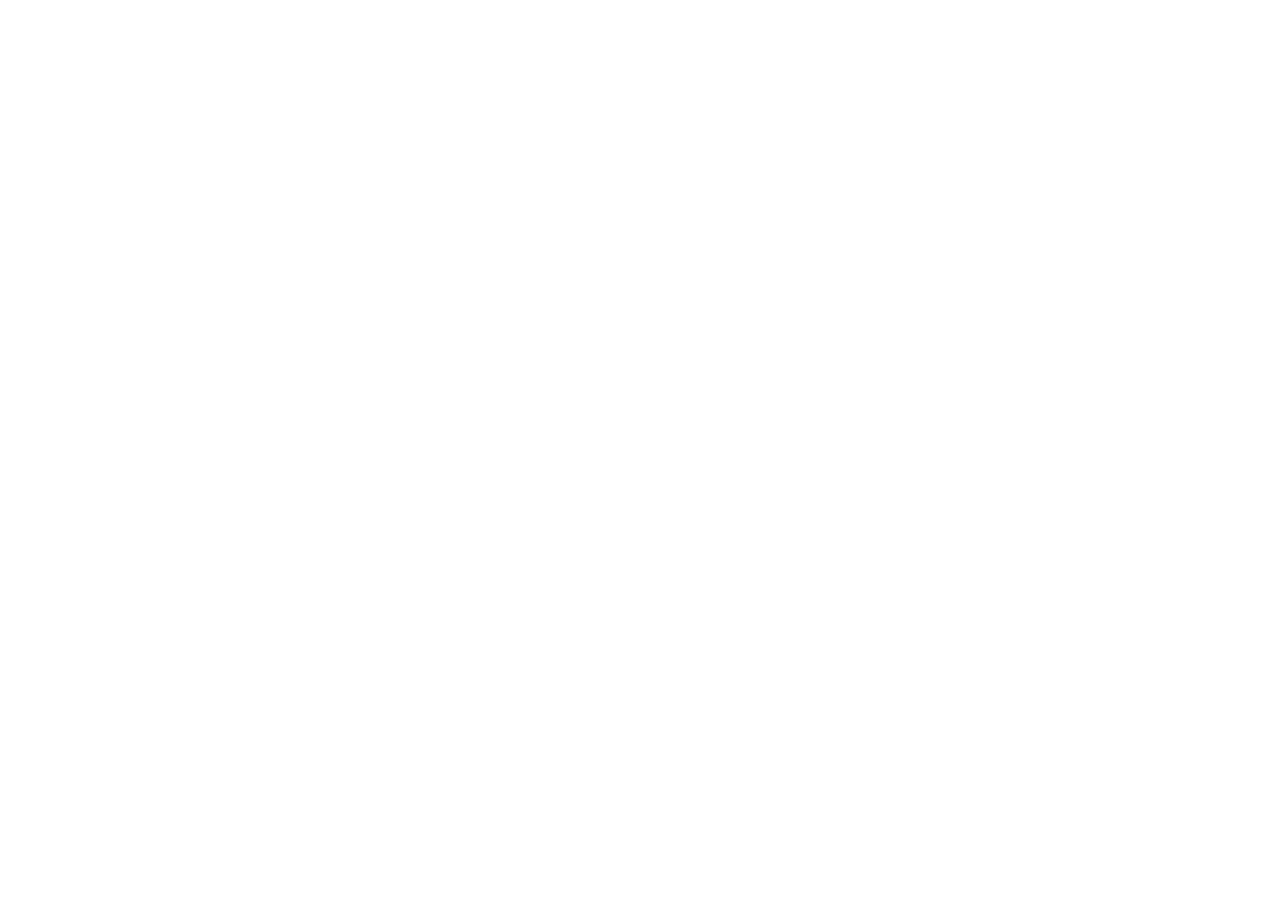
==== index.html @ 781f6909 "header 작업" ====
<!DOCTYPE html>
<html>
    <head>
        <meta charset="UTF-8">
        <meta http-equiv="X-UA-Compatible" content="IE=edge">
        <meta name="viewport" content="width=device-width, initial-scale=1.0">
        <title>Document</title>
    </head>
    <body>
        <div class="head">

        </div>
        <div class="contents">

        </div>
    </body>
</html>
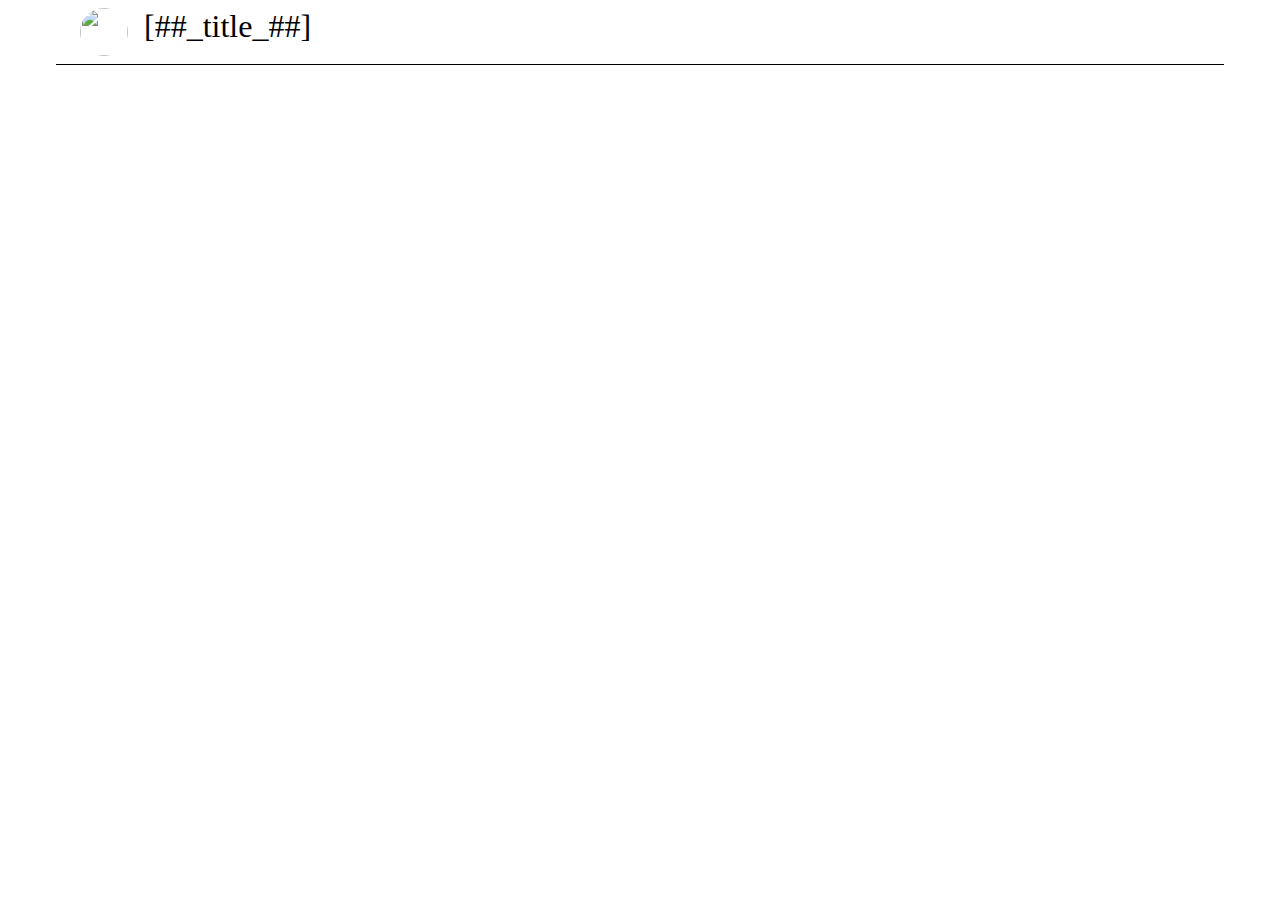
==== commit 80bbc65e: "Front 작업" ====
--- a/index.html
+++ b/index.html
@@ -4,11 +4,17 @@
         <meta charset="UTF-8">
         <meta http-equiv="X-UA-Compatible" content="IE=edge">
         <meta name="viewport" content="width=device-width, initial-scale=1.0">
+        <link rel="stylesheet" href="./images/style.css">
         <title>Document</title>
     </head>
     <body>
+        <s_t3>
+        </s_t3>
         <div class="head">
-
+            <a class="blog_title_group" href="[##_blog_link_##]">
+                <div class="blog_image"><img src="[##_image_##]"/></div>
+                <div class="blog_title">[##_title_##]</div>
+            </a>
         </div>
         <div class="contents">
 
--- a/images/style.css
+++ b/images/style.css
@@ -0,0 +1,43 @@
+* {
+    margin:0;
+    padding:0;
+}
+body {
+    display:flex;
+    justify-content:center;
+    align-items:center;
+}
+/* HEADER */
+    .head {
+        width:90%;
+        display:flex;
+        padding:.5em;
+        user-select:none;
+        border-bottom:1px solid black;
+    }
+
+    .head > * {
+        display:flex;
+        margin-left:.5em;
+        cursor:pointer;
+    }
+
+/* HEADER - BLOG TITLE GROUP */
+    .blog_title_group {
+        height:3em;
+        display:flex;
+        justify-content:center;
+        color:black;
+        text-decoration:none;
+    }
+    .blog_title_group > *{
+        margin-left:.5em;
+    }
+    .blog_image > img {
+        width:3em;
+        height:3em;
+        border-radius:50%;
+    }
+    .blog_title {
+        font-size:2em;
+    }
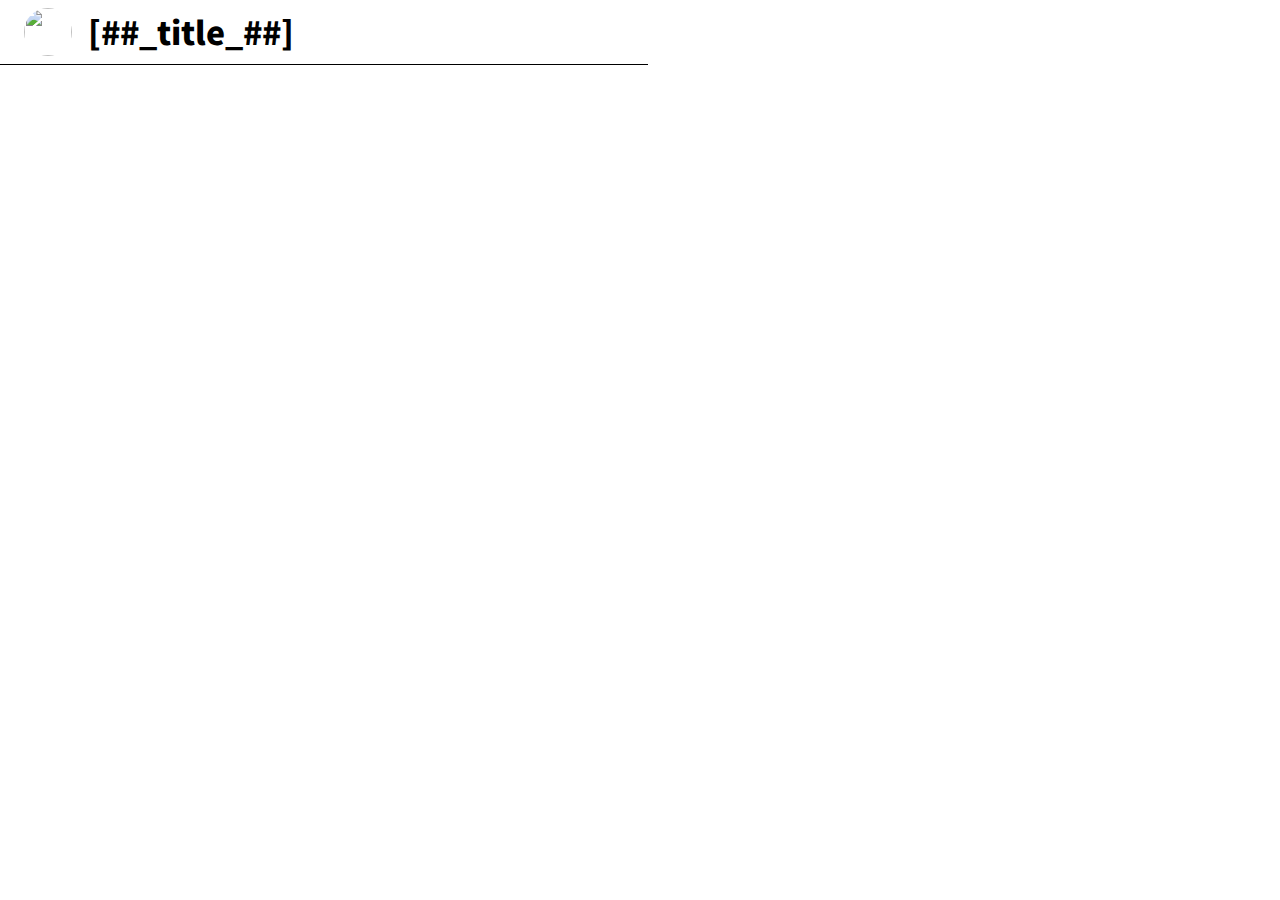
==== commit 94dff273: "Style Edited" ====
--- a/index.html
+++ b/index.html
@@ -4,6 +4,9 @@
         <meta charset="UTF-8">
         <meta http-equiv="X-UA-Compatible" content="IE=edge">
         <meta name="viewport" content="width=device-width, initial-scale=1.0">
+        <link rel="preconnect" href="https://fonts.googleapis.com">
+        <link rel="preconnect" href="https://fonts.gstatic.com" crossorigin>
+        <link rel="stylesheet" href="https://fonts.googleapis.com/css2?family=Black+Han+Sans&family=Noto+Sans+KR:wght@700;900&display=swap">
         <link rel="stylesheet" href="./images/style.css">
         <title>Document</title>
     </head>
@@ -17,7 +20,7 @@
             </a>
         </div>
         <div class="contents">
-
+            
         </div>
     </body>
 </html>--- a/images/style.css
+++ b/images/style.css
@@ -14,6 +14,8 @@
         padding:.5em;
         user-select:none;
         border-bottom:1px solid black;
+        font-family:'Noto Sans KR', sans-serif;
+        font-weight:900;
     }
 
     .head > * {
@@ -40,4 +42,10 @@
     }
     .blog_title {
         font-size:2em;
+        
     }
+
+/* CONTENTS */
+    .contents {
+        width:90%;
+    }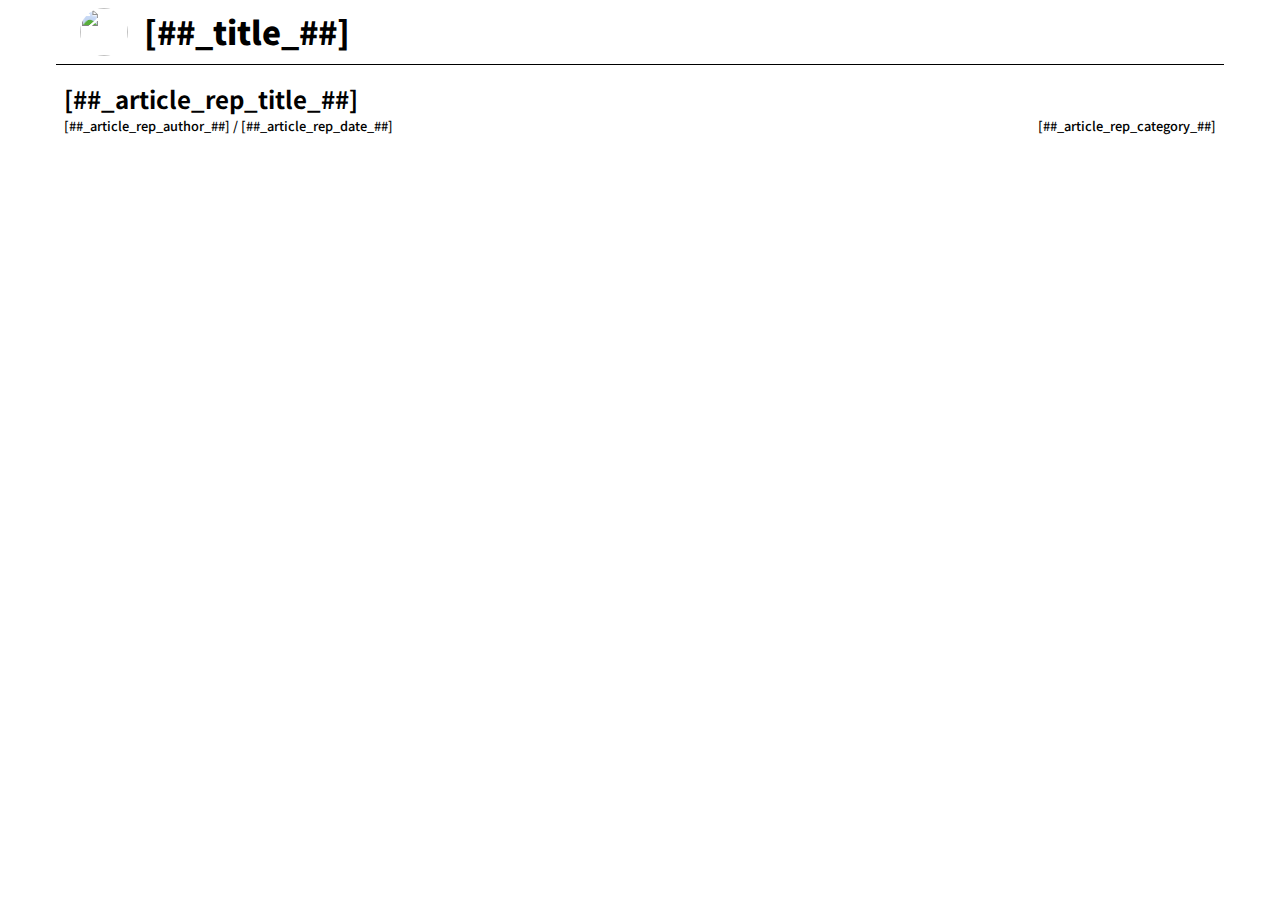
==== commit c30c3774: "Article Header Work" ====
--- a/index.html
+++ b/index.html
@@ -6,9 +6,9 @@
         <meta name="viewport" content="width=device-width, initial-scale=1.0">
         <link rel="preconnect" href="https://fonts.googleapis.com">
         <link rel="preconnect" href="https://fonts.gstatic.com" crossorigin>
-        <link rel="stylesheet" href="https://fonts.googleapis.com/css2?family=Black+Han+Sans&family=Noto+Sans+KR:wght@700;900&display=swap">
+        <link rel="stylesheet" href="https://fonts.googleapis.com/css2?family=Noto+Sans+KR:wght@700;900&display=swap">
         <link rel="stylesheet" href="./images/style.css">
-        <title>Document</title>
+        <title>[##_page_title_##]</title>
     </head>
     <body>
         <s_t3>
@@ -20,7 +20,23 @@
             </a>
         </div>
         <div class="contents">
-            
+            <!-- HOME COVER -->
+            <s_cover_group>
+
+            </s_cover_group>
+            <!-- ARTICLE -->
+            <s_article_rep>
+                <div id="article_title">
+                    <h2 class="title">[##_article_rep_title_##]</h2>
+                    <div class="infogroup">
+                        <h3 class="info" id="autor_date">[##_article_rep_author_##] / [##_article_rep_date_##]</h3>
+                        <h3 class="info" id="category"><a href="[##_article_rep_category_link_##]">[##_article_rep_category_##]</a></h3>
+                    </div>
+                </div>
+                <div id="article_contents">
+
+                </div>
+            </s_article_rep>
         </div>
     </body>
 </html>--- a/images/style.css
+++ b/images/style.css
@@ -4,6 +4,7 @@
 }
 body {
     display:flex;
+    flex-direction:column;
     justify-content:center;
     align-items:center;
 }
@@ -42,10 +43,31 @@
     }
     .blog_title {
         font-size:2em;
-        
     }
 
 /* CONTENTS */
     .contents {
         width:90%;
+        margin-top:1em;
+    }
+    .title {
+        font-family:'Noto Sans KR', sans-serif;
+        font-size:1.5em;
+        font-weight:700;
+    }
+    
+    .infogroup {
+        display:flex;
+        justify-content:space-between;
+    }
+    
+    .info {
+        font-family:'Noto Sans KR', sans-serif;
+        font-size:.8em;
+        font-weight:500;
+    }
+    .info > a {
+        display:block;
+        text-decoration:none;
+        color:black;
     }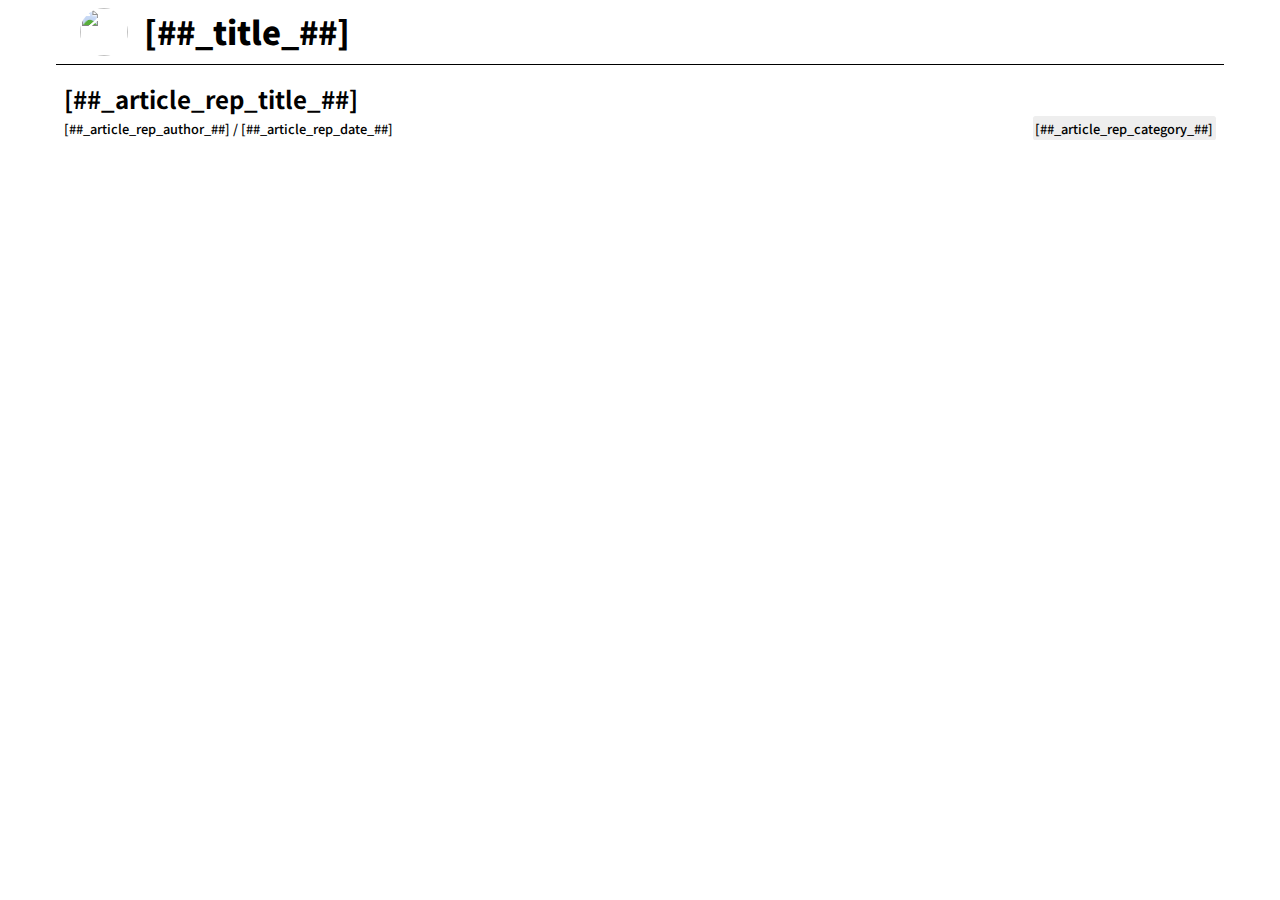
==== commit dceeb07a: "Article Head Design" ====
--- a/index.html
+++ b/index.html
@@ -34,7 +34,7 @@
                     </div>
                 </div>
                 <div id="article_contents">
-
+                    
                 </div>
             </s_article_rep>
         </div>
--- a/images/style.css
+++ b/images/style.css
@@ -2,12 +2,19 @@
     margin:0;
     padding:0;
 }
+
 body {
     display:flex;
     flex-direction:column;
     justify-content:center;
     align-items:center;
 }
+
+:root {
+    --usercolor:#eee;
+    --useraccent:#ddd;
+}
+
 /* HEADER */
     .head {
         width:90%;
@@ -59,6 +66,7 @@
     .infogroup {
         display:flex;
         justify-content:space-between;
+        align-items:center;
     }
     
     .info {
@@ -66,8 +74,19 @@
         font-size:.8em;
         font-weight:500;
     }
+
     .info > a {
         display:block;
+        padding:.2em;
+        border-radius:.2em;
+
         text-decoration:none;
         color:black;
+
+        background-color:var(--usercolor);
+        transition:.2s all;
+    }
+
+    .info > a:hover {
+        background-color:var(--useraccent);
     }